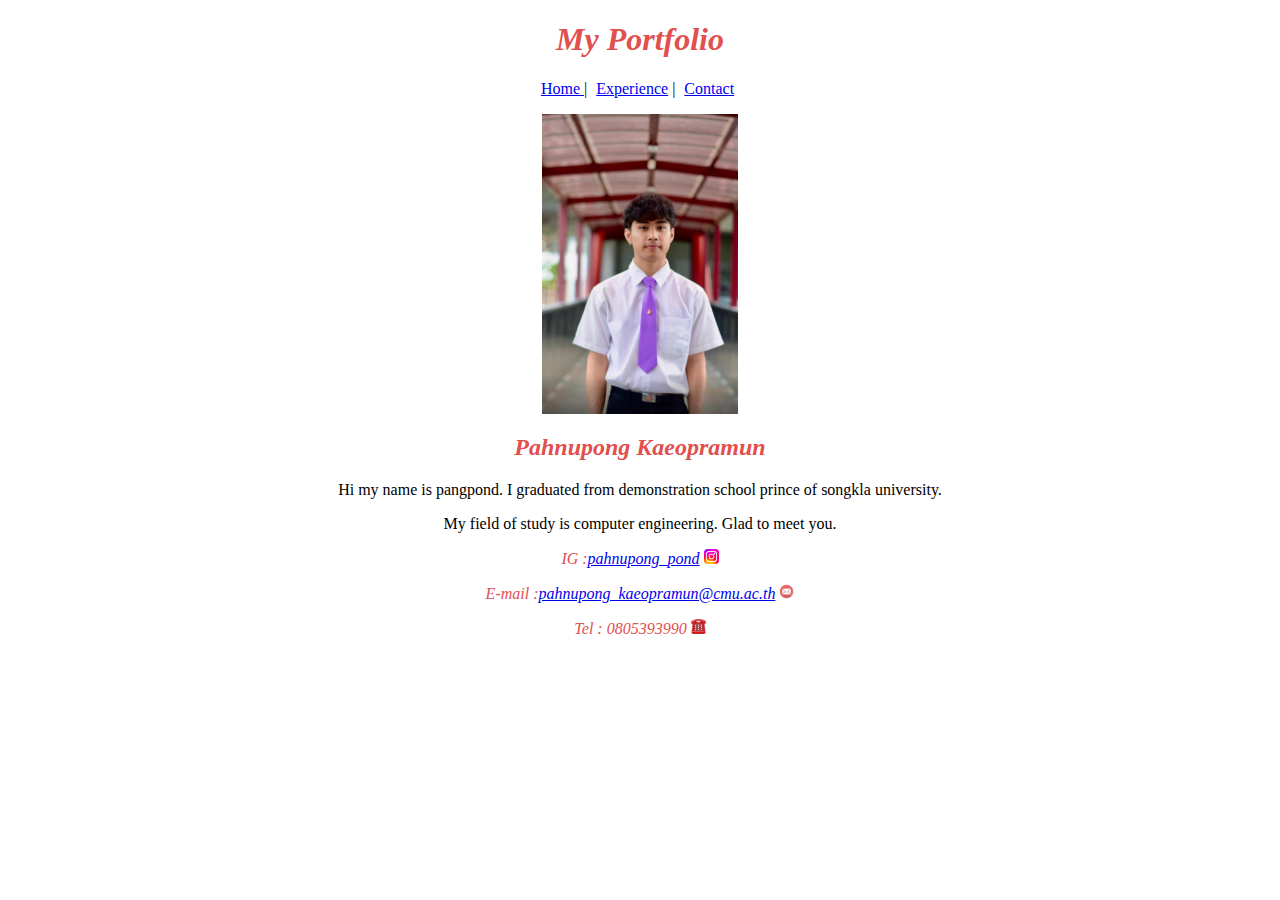
==== contact.html @ 9f8a44e0 "ts" ====
<!DOCTYPE html>
<html lang="en">
  <head>
    <meta charset="UTF-8" />
    <meta name="viewport" content="width=device-width, initial-scale=1.0" />
    <link rel="stylesheet" href="css/style.css" />
    <title>My Portfolio</title>
  </head>
  <body>
    <h1 class="center-header"">My Portfolio</h1>

    <p style="text-align: center; margin-right: 5px">
      <a href="/index.html"> Home </a> |
      <a href="/exp.html" style="margin-left: 5px">Experience</a> |
      <a style="margin-left: 5px" href="/contact.html">Contact </a>
    </p>
    <img src="images/profile.jpg" height="300px"  alt=""
    style="margin-left: auto; display: block; margin-right: auto"
    >
    <h2 class="center-header">Pahnupong Kaeopramun</h2>
    <p style="text-align: center " >
      Hi my name is pangpond. I graduated from demonstration school prince of songkla university.
    </p>
    <p style="text-align: center">
      My field of study is computer engineering. Glad to meet you.
    </p>
    
    <div class="center-header">
        
        <p>IG :<a href="https://www.instagram.com/pahnupong_pond/"target="_blank">pahnupong_pond</a> <img src="images/ig.webp" height="15px
            " alt=""></p> 
        
        <p>E-mail :<a href="https://outlook.office365.com/calendar/published/22b9dd1d0f07469c93b9d7143a1f7ae6@cmu.ac.th/01627c1c17f84075bcae63bc062a70de13447050141803748898/calendar.html"target ="_blank">pahnupong_kaeopramun@cmu.ac.th</a>  <img src="images/mail.png" height="15px" alt=""></p>
        <p>Tel : 0805393990 <img src="images/tel.webp" height="15px" alt=""></p>
      </div>
   
       

      
    

  

  </body>
</html>
---- css/style.css ----
.center-header
 {
    color: rgb(226, 79, 79);
    text-align: center;
    font-style: oblique;
  }
  .container {
    border: solid rgb(229, 174, 55);
    width: 500px;
    margin-left: auto;
    margin-right: auto;
    padding: 1rem;
    margin-bottom: 20px;
  }
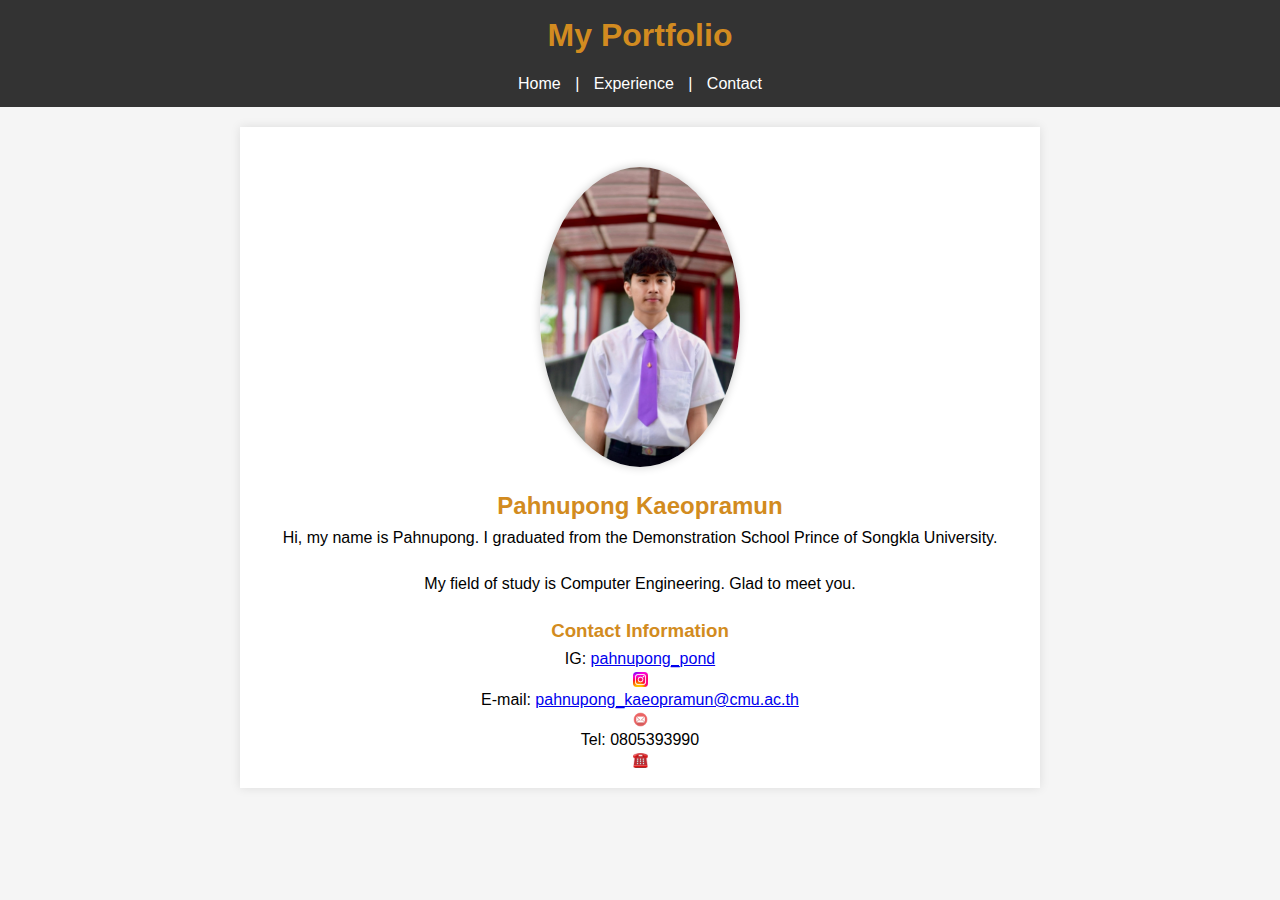
==== commit 06462b1c: "finish" ====
--- a/contact.html
+++ b/contact.html
@@ -1,45 +1,47 @@
 <!DOCTYPE html>
 <html lang="en">
-  <head>
-    <meta charset="UTF-8" />
-    <meta name="viewport" content="width=device-width, initial-scale=1.0" />
-    <link rel="stylesheet" href="css/style.css" />
-    <title>My Portfolio</title>
-  </head>
-  <body>
-    <h1 class="center-header"">My Portfolio</h1>
+<head>
+  <meta charset="UTF-8">
+  <meta name="viewport" content="width=device-width, initial-scale=1.0">
+  <link rel="stylesheet" href="css/style.css">
+  <title>My Portfolio</title>
+</head>
+<body>
+  <header>
+    <h1 class="center-header">My Portfolio</h1>
+    <nav>
+      <a href="/index.html">Home</a> |
+      <a href="/exp.html">Experience</a> |
+      <a href="/contact.html">Contact</a>
+    </nav>
+  </header>
 
-    <p style="text-align: center; margin-right: 5px">
-      <a href="/index.html"> Home </a> |
-      <a href="/exp.html" style="margin-left: 5px">Experience</a> |
-      <a style="margin-left: 5px" href="/contact.html">Contact </a>
-    </p>
-    <img src="images/profile.jpg" height="300px"  alt=""
-    style="margin-left: auto; display: block; margin-right: auto"
-    >
-    <h2 class="center-header">Pahnupong Kaeopramun</h2>
-    <p style="text-align: center " >
-      Hi my name is pangpond. I graduated from demonstration school prince of songkla university.
-    </p>
-    <p style="text-align: center">
-      My field of study is computer engineering. Glad to meet you.
-    </p>
-    
-    <div class="center-header">
-        
-        <p>IG :<a href="https://www.instagram.com/pahnupong_pond/"target="_blank">pahnupong_pond</a> <img src="images/ig.webp" height="15px
-            " alt=""></p> 
-        
-        <p>E-mail :<a href="https://outlook.office365.com/calendar/published/22b9dd1d0f07469c93b9d7143a1f7ae6@cmu.ac.th/01627c1c17f84075bcae63bc062a70de13447050141803748898/calendar.html"target ="_blank">pahnupong_kaeopramun@cmu.ac.th</a>  <img src="images/mail.png" height="15px" alt=""></p>
-        <p>Tel : 0805393990 <img src="images/tel.webp" height="15px" alt=""></p>
+  <main>
+    <section class="profile-section">
+      <img src="images/profile.jpg" alt="Profile Picture" class="profile-image">
+      <h2 class="center-header">Pahnupong Kaeopramun</h2>
+      <p class="bio-text">
+        Hi, my name is Pahnupong. I graduated from the Demonstration School Prince of Songkla University.
+      </p>
+      <p class="bio-text">My field of study is Computer Engineering. Glad to meet you.</p>
+
+      <div class="contact-info">
+        <h3 class="center-header">Contact Information</h3>
+        <p>
+          IG: <a href="https://www.instagram.com/pahnupong_pond/" target="_blank">pahnupong_pond</a>
+          <img src="images/ig.webp"  alt="">
+        </p>
+        <p>
+          E-mail: <a href="https://outlook.office365.com/calendar/published/22b9dd1d0f07469c93b9d7143a1f7ae6@cmu.ac.th/01627c1c17f84075bcae63bc062a70de13447050141803748898/calendar.html" target="_blank">pahnupong_kaeopramun@cmu.ac.th</a>
+          <img src="images/mail.png"  alt="">
+        </p>
+        <p>
+          Tel: 0805393990 <img src="images/tel.webp"  alt="">
+        </p>
       </div>
-   
-       
+    </section>
+  </main>
 
-      
-    
 
-  
-
-  </body>
+</body>
 </html>--- a/css/style.css
+++ b/css/style.css
@@ -1,14 +1,131 @@
-.center-header
- {
-    color: rgb(226, 79, 79);
+* {
+  margin: 0;
+  padding: 0;
+  box-sizing: border-box;
+}
+
+
+body {
+  font-family: Arial, sans-serif;
+  line-height: 1.6;
+  background-color: #f5f5f5;
+}
+
+
+header {
+  background-color: #333;
+  color: #fff;
+  padding: 10px 0;
+  text-align: center;
+}
+
+header .center-header {
+  margin: 0;
+}
+
+nav {
+  margin-top: 10px;
+}
+
+nav a {
+  color: #fff;
+  text-decoration: none;
+  padding: 0 10px;
+}
+
+nav a:hover {
+  text-decoration: underline;
+}
+
+
+main {
+  max-width: 800px;
+  margin: 20px auto;
+  padding: 20px;
+  background-color: #fff;
+  box-shadow: 0 0 10px rgba(0, 0, 0, 0.1);
+}
+
+.profile-section {
+  text-align: center;
+  margin-top: 20px;
+}
+
+.profile-image {
+  width: 200px;
+  height: 200px;
+  border-radius: 50%;
+  box-shadow: 0 0 10px rgba(0, 0, 0, 0.2);
+}
+
+.center-header {
+  color: #e6ba0b;
+  margin-top: 20px;
+}
+
+.bio-text {
+  text-align: center;
+  margin-bottom: 20px;
+}
+
+
+.container {
+  background-color: #f9f9f9;
+  padding: 15px;
+  margin-top: 20px;
+  box-shadow: 0 0 5px rgba(0, 0, 0, 0.1);
+}
+
+.container h2 {
+  color: #333;
+  margin-bottom: 10px;
+}
+  
+  nav a {
+    color: #fff;
+    text-decoration: none;
+    padding: 0 10px;
+  }
+  
+  nav a:hover {
+    text-decoration: underline;
+  }
+  
+  .main {
+    max-width: 800px;
+    margin: 20px auto;
+    padding: 20px;
+    background-color: #fff;
+    box-shadow: 0 0 10px rgba(0, 0, 0, 0.1);
+  }
+  
+  .profile-section {
     text-align: center;
-    font-style: oblique;
+    margin-top: 20px;
   }
+  
+  .profile-section img {
+    display: block;
+    margin: 0 auto;
+    height: 300px;
+  }
+  
+  .center-header {
+    text-align: center;
+    color: rgb(210, 139, 32);
+    margin-top: 20px;
+  }
+  
   .container {
-    border: solid rgb(229, 174, 55);
-    width: 500px;
-    margin-left: auto;
-    margin-right: auto;
-    padding: 1rem;
-    margin-bottom: 20px;
+    margin-top: 20px;
+    padding: 10px;
+    background-color: #fff;
+    box-shadow: 0 0 5px rgba(0, 0, 0, 0.1);
+  }
+  
+  .container h2 {
+    margin-bottom: 10px;
+  }
+  .contact-info img {
+    height: 15px; 
   }